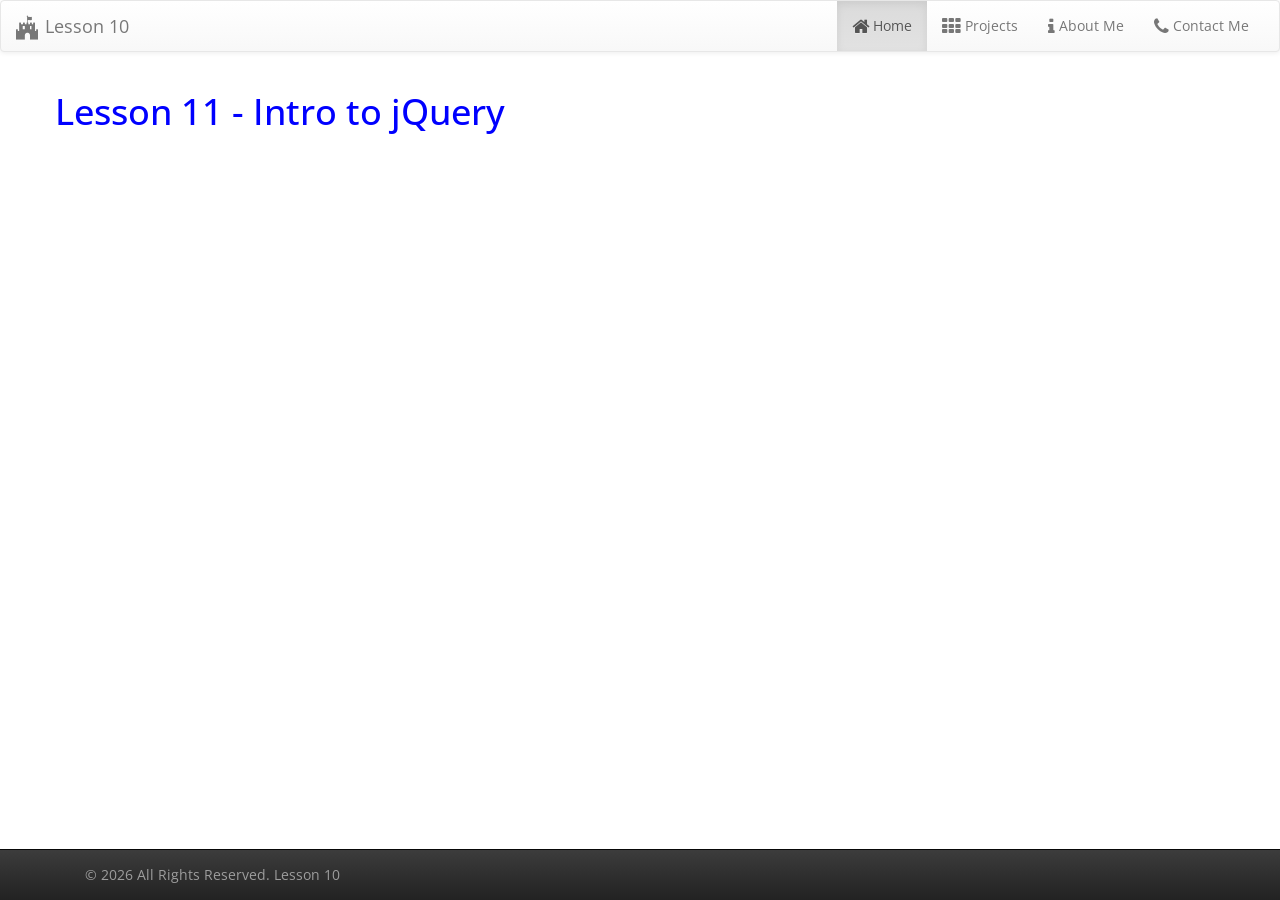
==== index.html @ ac81c7f5 "Initial Commit" ====
<!DOCTYPE html>
<html lang="en">

<head>
    <meta charset="utf-8">
    <meta name="viewport" content="width=device-width, initial-scale=1">
    <title>Home</title>
    <!-- CSS Section -->
    <link rel="stylesheet" href="Scripts/lib/bootstrap/dist/css/bootstrap.min.css">
    <link rel="stylesheet" href="Scripts/lib/bootstrap/dist/css/bootstrap-theme.min.css">
    <link rel="stylesheet" href="Scripts/lib/font-awesome/css/font-awesome.min.css">
    <link rel="stylesheet" href="Content/app.css">
</head>

<body>

    <header id="mainNav">

    </header>

    <div class="container">
        <div class="row">
            <h1 id="firstH1">Lesson 11 - Intro to jQuery


            </h1>

        </div>


        <footer id="footer">
            
        </footer>

        <!-- JavaScript Section -->
        <script src="Scripts/lib/jquery/dist/jquery.min.js"></script>
        <script src="Scripts/lib/bootstrap/dist/js/bootstrap.min.js"></script>
        <script src="Scripts/app.js"></script>
</body>

</html>
---- Content/app.css ----
/* custom css goes here */

@import url(https://fonts.googleapis.com/css?family=Open+Sans:400,700);

body {
    font-family: 'Open Sans', sans-serif;
    padding-bottom: 70px;
}


.firstSentence {
    color: darkblue;
    font-weight: bold;
    font-size: 1.2em;
}

div.row p {
    color: blue;
}

#firstH1 {
    color: blue;
}
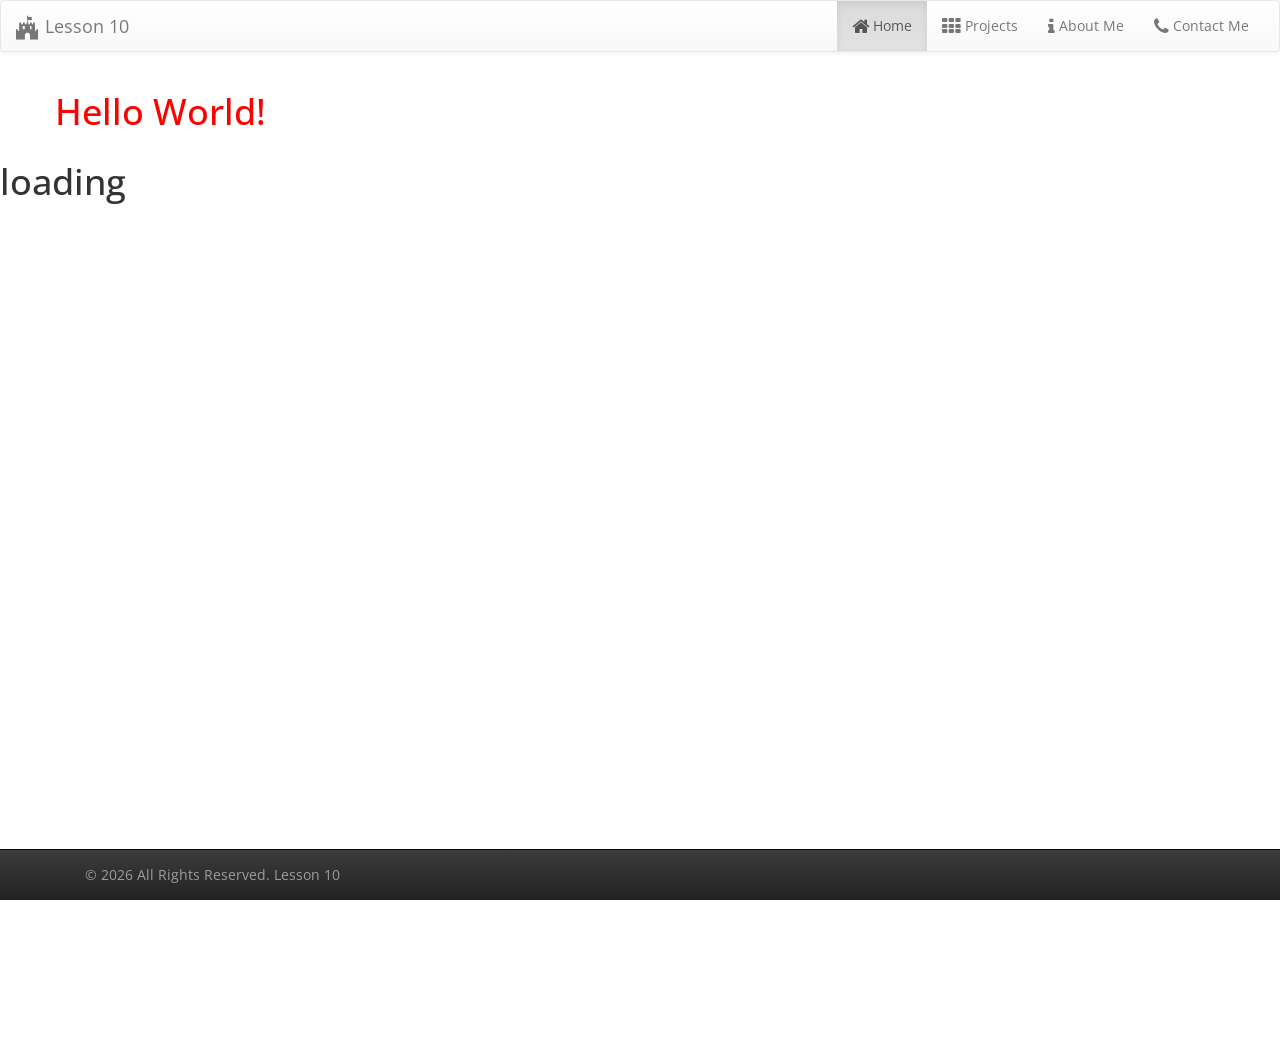
==== commit 06aec3d4: "added jQuery Mobile" ====
--- a/index.html
+++ b/index.html
@@ -34,6 +34,8 @@
 
         <!-- JavaScript Section -->
         <script src="Scripts/lib/jquery/dist/jquery.min.js"></script>
+        <script src="Scripts/lib/jquery-ui/jquery-ui.min.js"></script>
+        <script src="Scripts/lib/jquery-mobile-bower/js/jquery.mobile-1.4.5.min.js"
         <script src="Scripts/lib/bootstrap/dist/js/bootstrap.min.js"></script>
         <script src="Scripts/app.js"></script>
 </body>
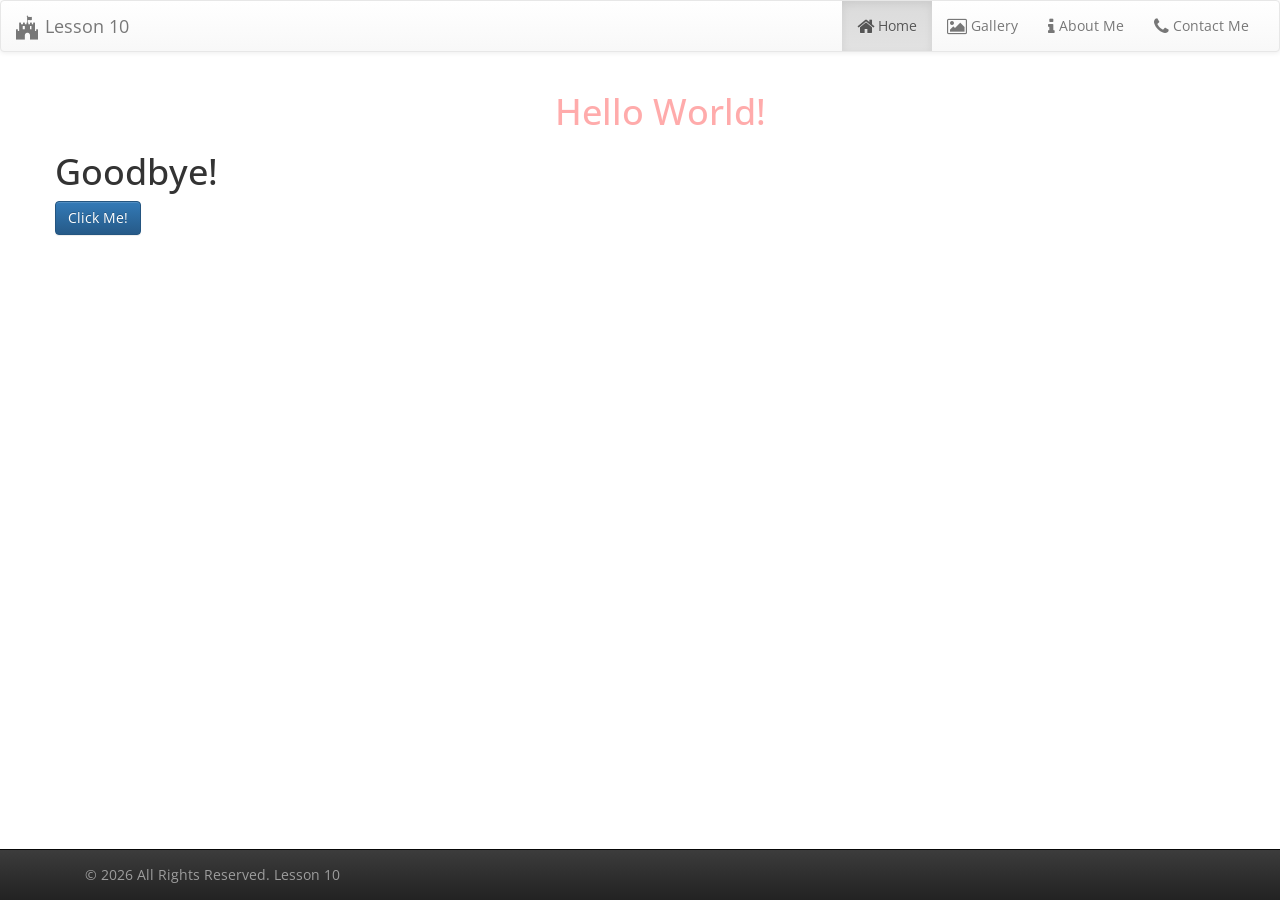
==== commit 0f150530: "updated project" ====
--- a/index.html
+++ b/index.html
@@ -25,6 +25,8 @@
 
             </h1>
 
+            <button id="firstButton" class="btn btn-primary">Click Me!</button>
+
         </div>
 
 
@@ -35,7 +37,6 @@
         <!-- JavaScript Section -->
         <script src="Scripts/lib/jquery/dist/jquery.min.js"></script>
         <script src="Scripts/lib/jquery-ui/jquery-ui.min.js"></script>
-        <script src="Scripts/lib/jquery-mobile-bower/js/jquery.mobile-1.4.5.min.js"
         <script src="Scripts/lib/bootstrap/dist/js/bootstrap.min.js"></script>
         <script src="Scripts/app.js"></script>
 </body>
